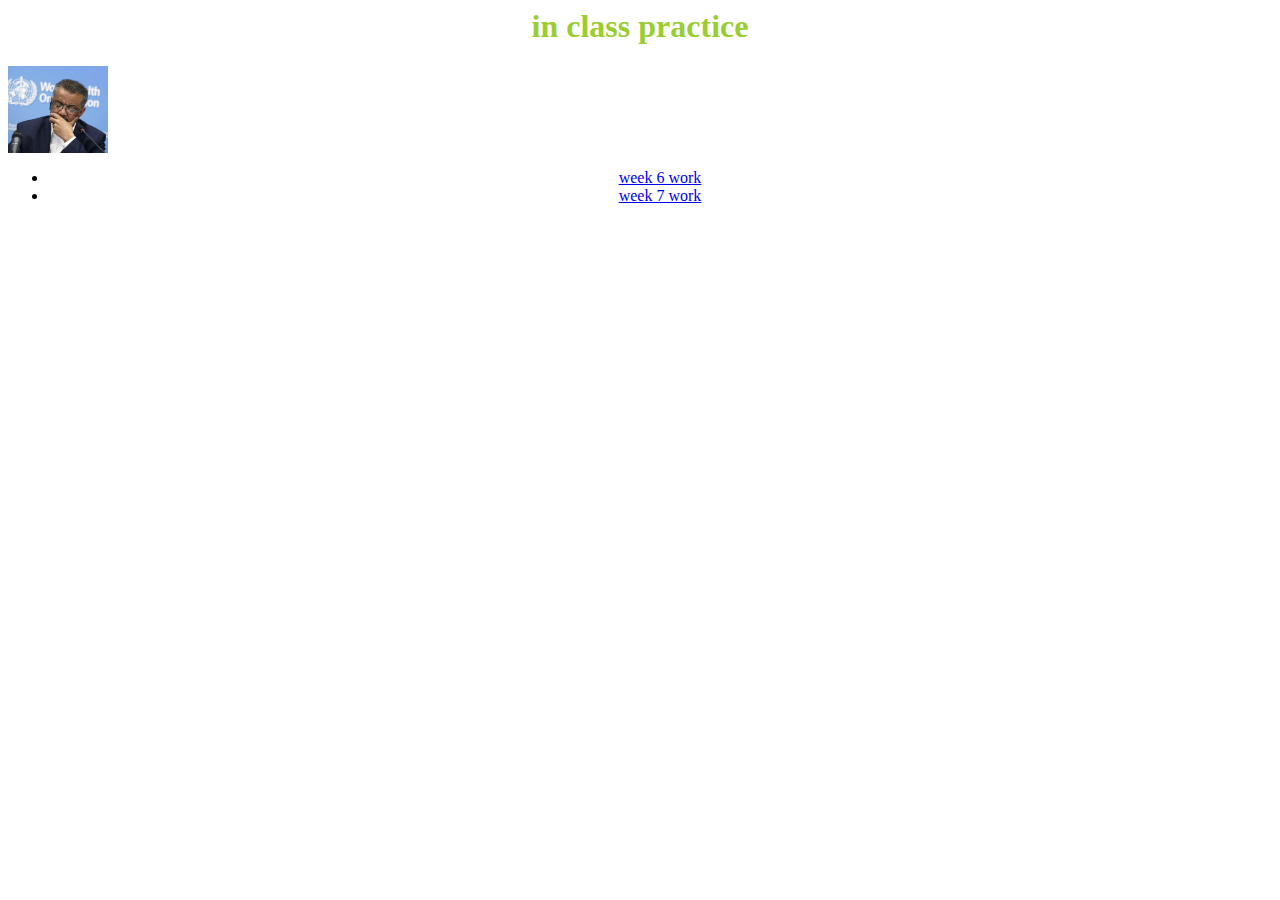
==== index.html @ 8d0cd3ae "d" ====
<html>
  
  <head>
<link rel="stylesheet" type="text/css" href="mystyle.css">
 
 
  </head>
  <body>
    <h1>in class practice </h1>
    <img src='img/pic1.jpg'>
    <br/>
    <div class="lecture">
    
    <ul>
     <li><a href="week6.html">week 6 work</a> </li>
    <li><a href="week7.html">week 7 work</a> </li>
    </ul>
    
    </div>
  </body>
</html>
---- mystyle.css ----
h1 {
  text-align: center;
  color:yellowgreen;
  
}
p {text-align: center;}
div {text-align: center;}

 
     div.top{
       
       height:30%;
    border-bottom: solid 5px #CDDC39;       
     }
     div.bottom{
        width:70%;
     }
     div.left {
    float: left;
    width: 40%;
    padding-right: 10px;
    border-right: #4CAF50 solid 5px;
     }
     div.right {
       float:left;
       width:55%;
     }
     p.title{
       font-size:5em;
       color:red;
       text-align:center
     }
     p.abstract{
      color: green;
      font-weight: bold;
      font-style: italic;
      text-align: center;
      font-size: large;
      padding-top: 0px;
      padding-right: 50px;
      padding-bottom: 0px;
      padding-left: 50px;      
     } 
     p{
       font-size:large;
      padding-top: 0px;
      padding-right: 20px;
      padding-bottom: 0px;
      padding-left: 20px;      
       
     }
      
  
    img{
        width: 100px;
    }
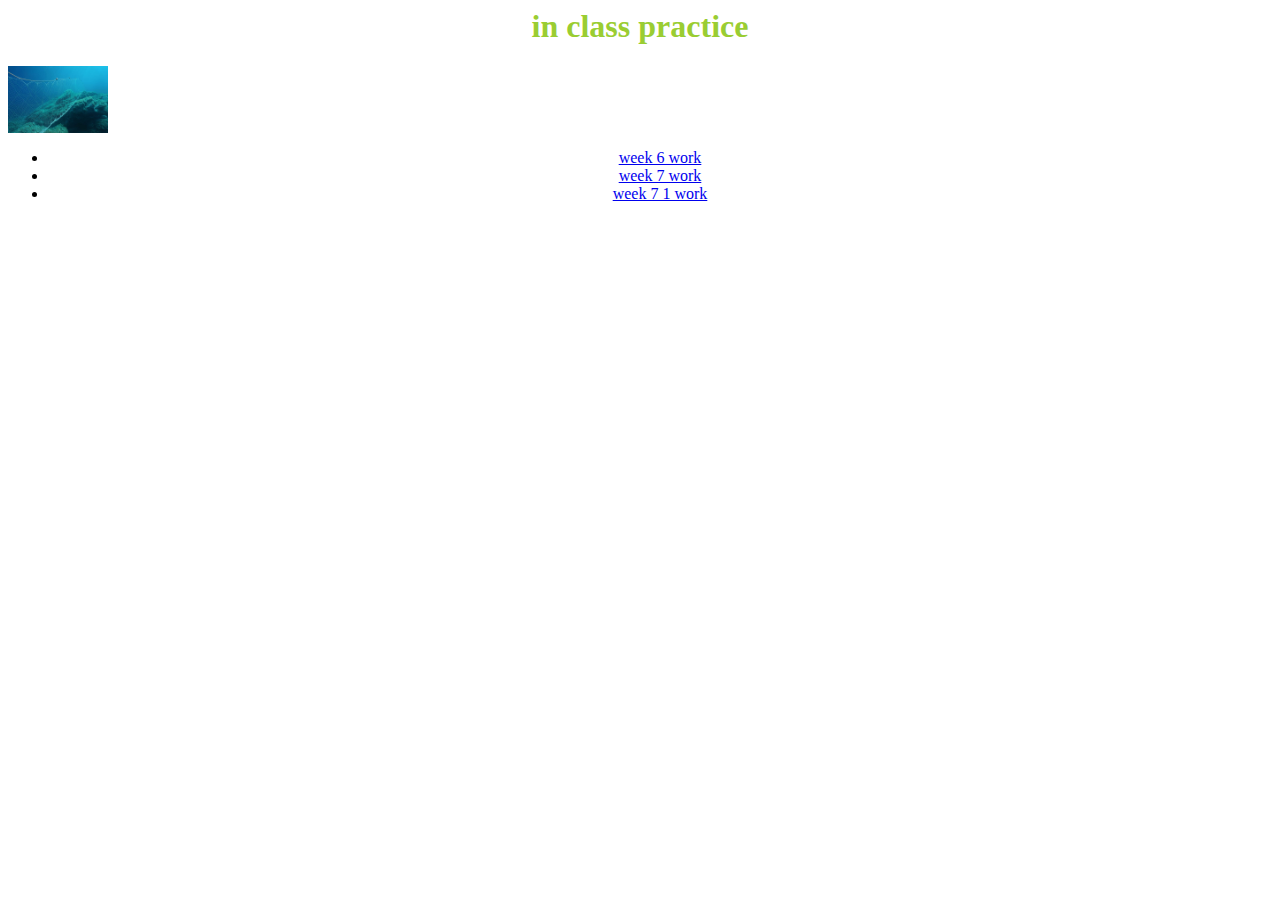
==== commit 40d91e8f: "week 8" ====
--- a/index.html
+++ b/index.html
@@ -13,7 +13,8 @@
     
     <ul>
      <li><a href="week6.html">week 6 work</a> </li>
-    <li><a href="week7.html">week 7 work</a> </li>
+     <li><a href="week7.html">week 7 work</a> </li>
+     <li><a href="week71.html">week 7 1 work</a> </li>
     </ul>
     
     </div>
--- a/mystyle.css
+++ b/mystyle.css
@@ -1,7 +1,7 @@
 h1 {
   text-align: center;
   color:yellowgreen;
-  
+   
 }
 p {text-align: center;}
 div {text-align: center;}
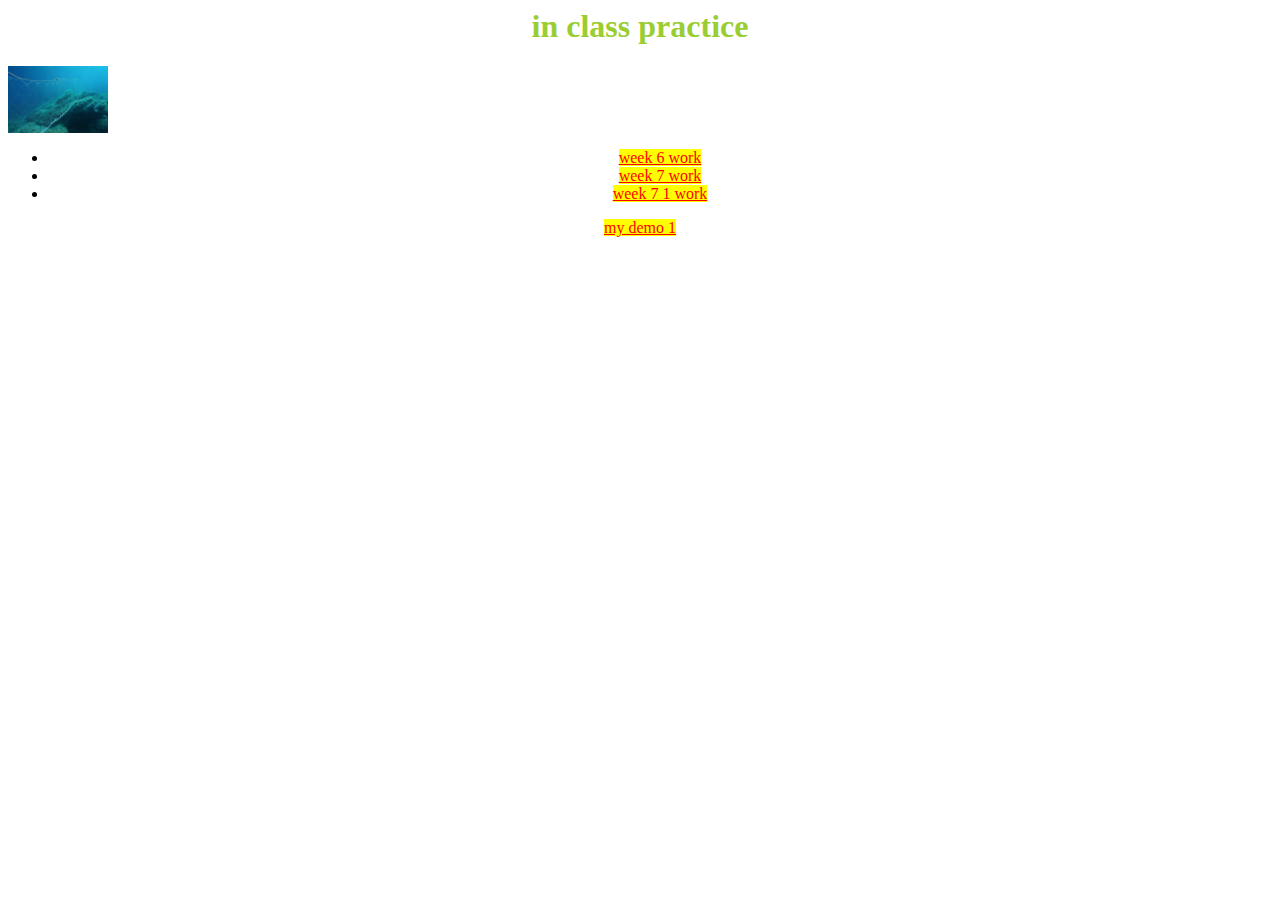
==== commit cb9c0a18: "add script" ====
--- a/index.html
+++ b/index.html
@@ -17,6 +17,9 @@
      <li><a href="week71.html">week 7 1 work</a> </li>
     </ul>
     
+    <a href="demo1.html">my demo 1</a>
+    
+    
     </div>
   </body>
 </html>--- a/mystyle.css
+++ b/mystyle.css
@@ -3,7 +3,10 @@
   color:yellowgreen;
    
 }
-p {text-align: center;}
+h2 {
+  color:red;
+}
+p {text-align: left;}
 div {text-align: center;}
 
  
@@ -54,3 +57,34 @@
     img{
         width: 100px;
     }
+    
+/* unvisited link */
+a:link {
+  color: red;
+  background-color:yellow;
+}
+
+/* visited link */
+a:visited {
+  color: green;
+  background-color:white;
+}
+
+/* mouse over link */
+a:hover {
+  color: hotpink;
+}
+ 
+/* selected link */
+a:active {
+  color: blue;
+}    
+ 
+p:hover{
+   background-color:#da53538a;
+}    
+h1:hover{
+   background-color:#da53538a;
+}
+}
+}
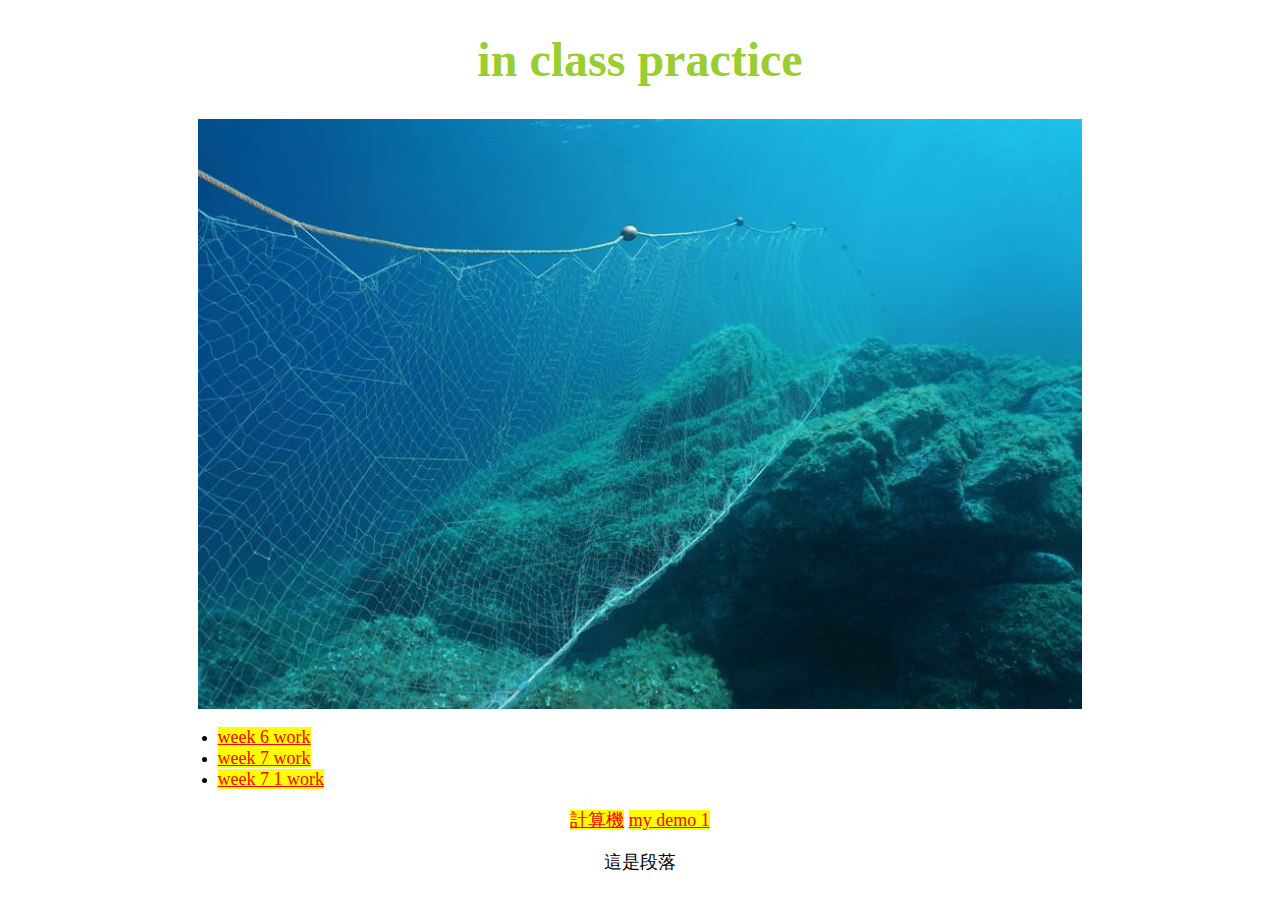
==== commit eec9100f: "final" ====
--- a/index.html
+++ b/index.html
@@ -1,3 +1,4 @@
+<!DOCTYPE html>
 <html>
   
   <head>
@@ -6,7 +7,7 @@
  
   </head>
   <body>
-    <h1>in class practice </h1>
+    <h1 id="xxx">in class practice </h1>
     <img src='img/pic1.jpg'>
     <br/>
     <div class="lecture">
@@ -15,11 +16,14 @@
      <li><a href="week6.html">week 6 work</a> </li>
      <li><a href="week7.html">week 7 work</a> </li>
      <li><a href="week71.html">week 7 1 work</a> </li>
+     
     </ul>
     
+    <p>
+    <a href="app/index.html">計算機</a>
     <a href="demo1.html">my demo 1</a>
-    
-    
+    </p>
+    <p> 這是段落</p>
     </div>
   </body>
 </html>--- a/mystyle.css
+++ b/mystyle.css
@@ -1,13 +1,14 @@
 h1 {
   text-align: center;
   color:yellowgreen;
-   
+font-size:xxx-large  ;   
 }
 h2 {
   color:red;
+  font-size:xxx-large  ;
 }
-p {text-align: left;}
-div {text-align: center;}
+
+/* div {text-align: center;}*/
 
  
      div.top{
@@ -46,16 +47,18 @@
      } 
      p{
        font-size:large;
-      padding-top: 0px;
-      padding-right: 20px;
-      padding-bottom: 0px;
-      padding-left: 20px;      
-       
+       text-align:center;
      }
+a{
+font-size:large  ;  
+} 
       
   
     img{
-        width: 100px;
+    width: 70%;
+    margin: auto;
+    display: block;
+        
     }
     
 /* unvisited link */
@@ -79,12 +82,11 @@
 a:active {
   color: blue;
 }    
+
  
-p:hover{
-   background-color:#da53538a;
-}    
-h1:hover{
-   background-color:#da53538a;
+ul {
+    width: 70%;
+    margin: auto;
+    display:block;
 }
-}
-}
+ 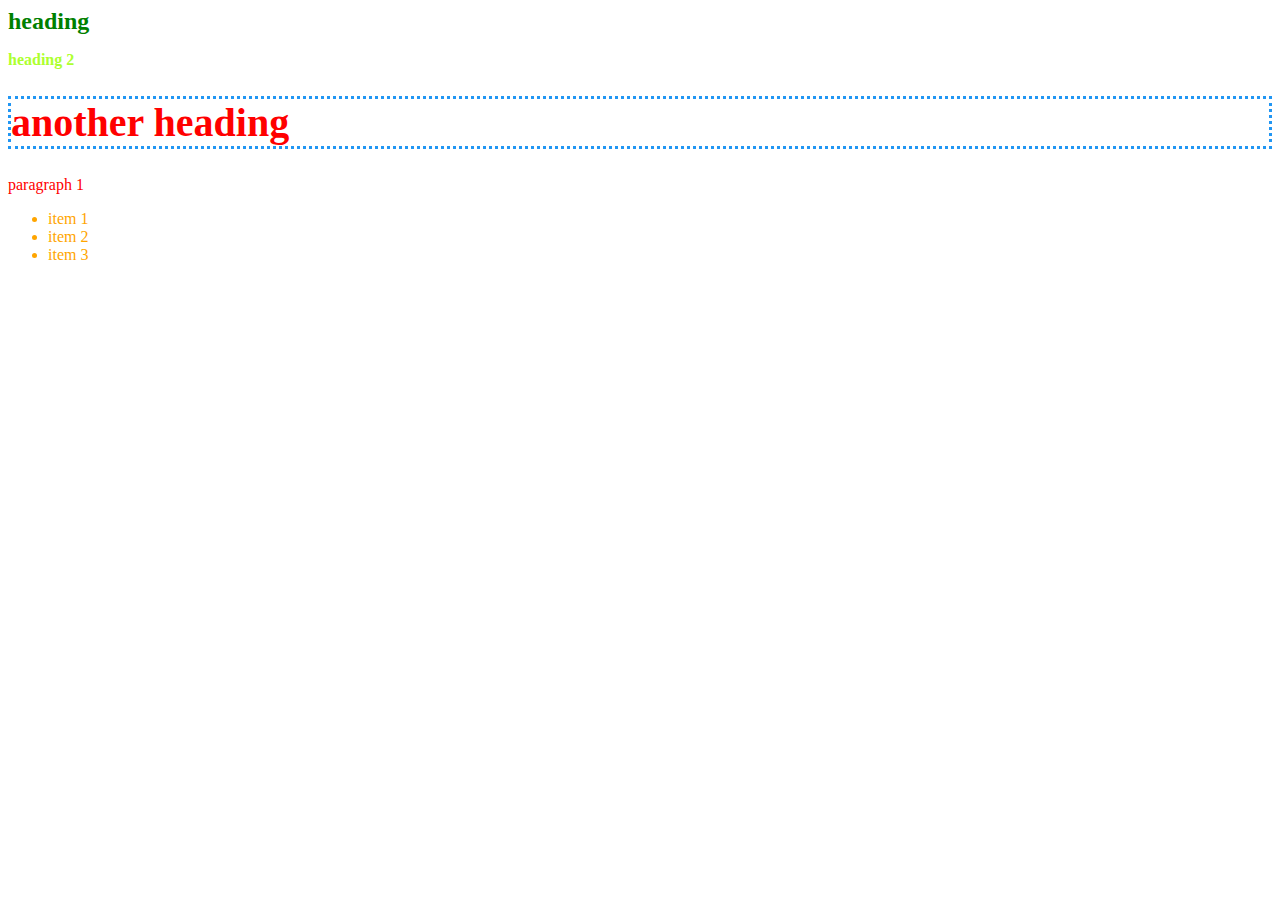
==== commit e93d490f: "update" ====
--- a/index.html
+++ b/index.html
@@ -1,29 +1,33 @@
-<!DOCTYPE html>
 <html>
-  
-  <head>
-<link rel="stylesheet" type="text/css" href="mystyle.css">
- 
- 
-  </head>
-  <body>
-    <h1 id="xxx">in class practice </h1>
-    <img src='img/pic1.jpg'>
-    <br/>
-    <div class="lecture">
-    
-    <ul>
-     <li><a href="week6.html">week 6 work</a> </li>
-     <li><a href="week7.html">week 7 work</a> </li>
-     <li><a href="week71.html">week 7 1 work</a> </li>
-     
-    </ul>
-    
-    <p>
-    <a href="app/index.html">計算機</a>
-    <a href="demo1.html">my demo 1</a>
-    </p>
-    <p> 這是段落</p>
-    </div>
-  </body>
+<head>
+<style>
+  h1{
+    color: green;
+	font-size: 1.5em;
+  }
+  h2{
+   color: greenyellow;
+   font-size: 1em;
+  } 
+  p{
+    color: red;
+  }
+  li {
+    color: orange;
+  }
+</style>
+</head>
+<body>
+
+<h1> heading </h1>
+<h2> heading 2</h2>
+<h1 style="    font-size: 2.5em; color: red; border: dotted 3px #2196f3;"> another heading </h1>
+<p> paragraph 1</p>
+<ul>
+<li> item 1</li>
+<li> item 2</li>
+<li> item 3</li>
+</ul>
+
+</body>
 </html>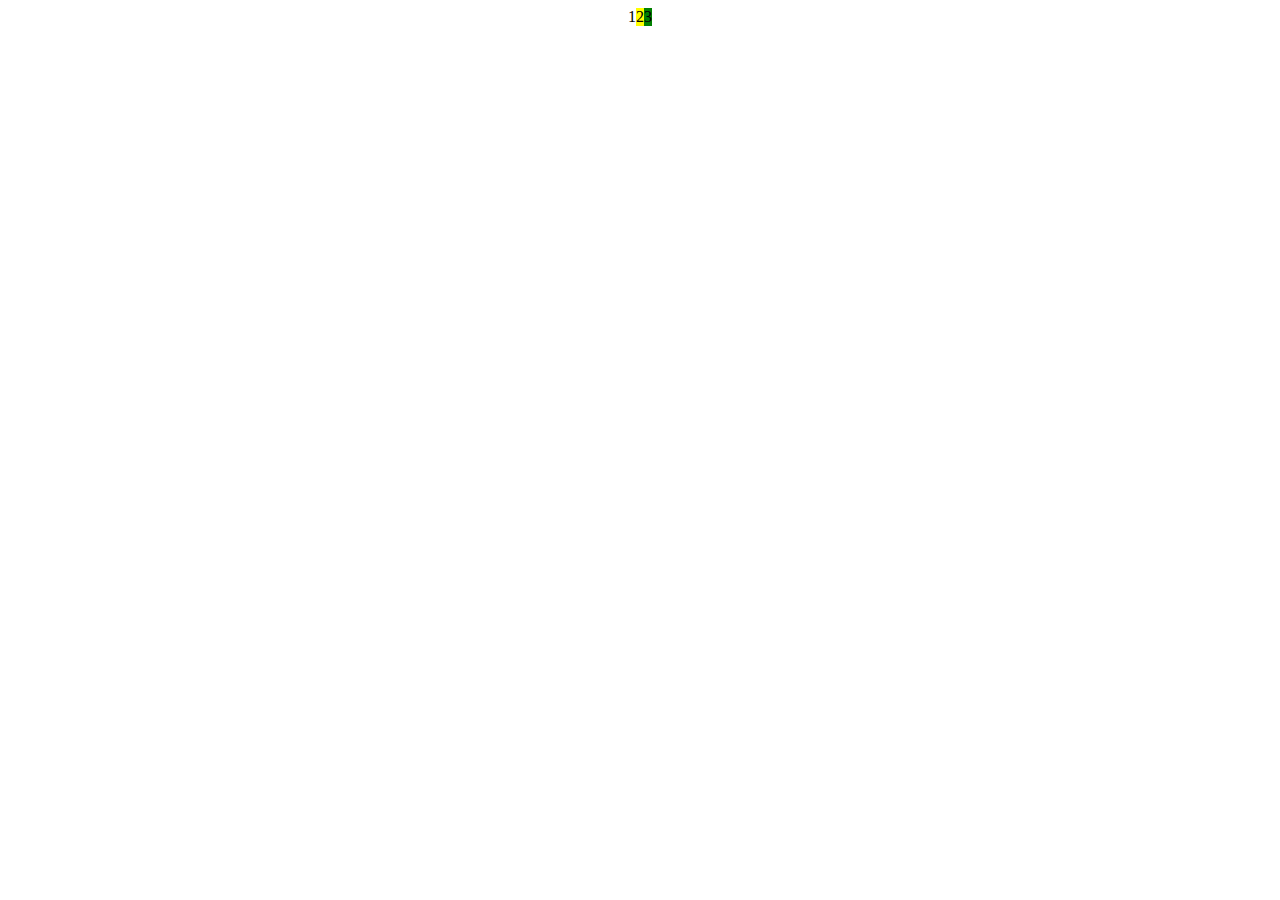
==== commit 4c12c43f: "update" ====
--- a/index.html
+++ b/index.html
@@ -1,33 +1,35 @@
 <html>
 <head>
 <style>
-  h1{
-    color: green;
-	font-size: 1.5em;
-  }
-  h2{
-   color: greenyellow;
-   font-size: 1em;
-  } 
-  p{
-    color: red;
-  }
-  li {
-    color: orange;
-  }
+#container{
+    display: flex;
+    flex-direction: row;
+    justify-content: center;
+    align-content: center;
+}
+
+
+}
+#item1{
+background-color: red;
+}
+#item2{
+background-color: yellow;
+}
+#item3{
+background-color: green;
+}
+
 </style>
 </head>
 <body>
+<div id="container">
 
-<h1> heading </h1>
-<h2> heading 2</h2>
-<h1 style="    font-size: 2.5em; color: red; border: dotted 3px #2196f3;"> another heading </h1>
-<p> paragraph 1</p>
-<ul>
-<li> item 1</li>
-<li> item 2</li>
-<li> item 3</li>
-</ul>
+<div id="item1">1</div>
+<div id="item2">2</div>
+<div id="item3">3</div>
+
+</div>
 
 </body>
 </html>